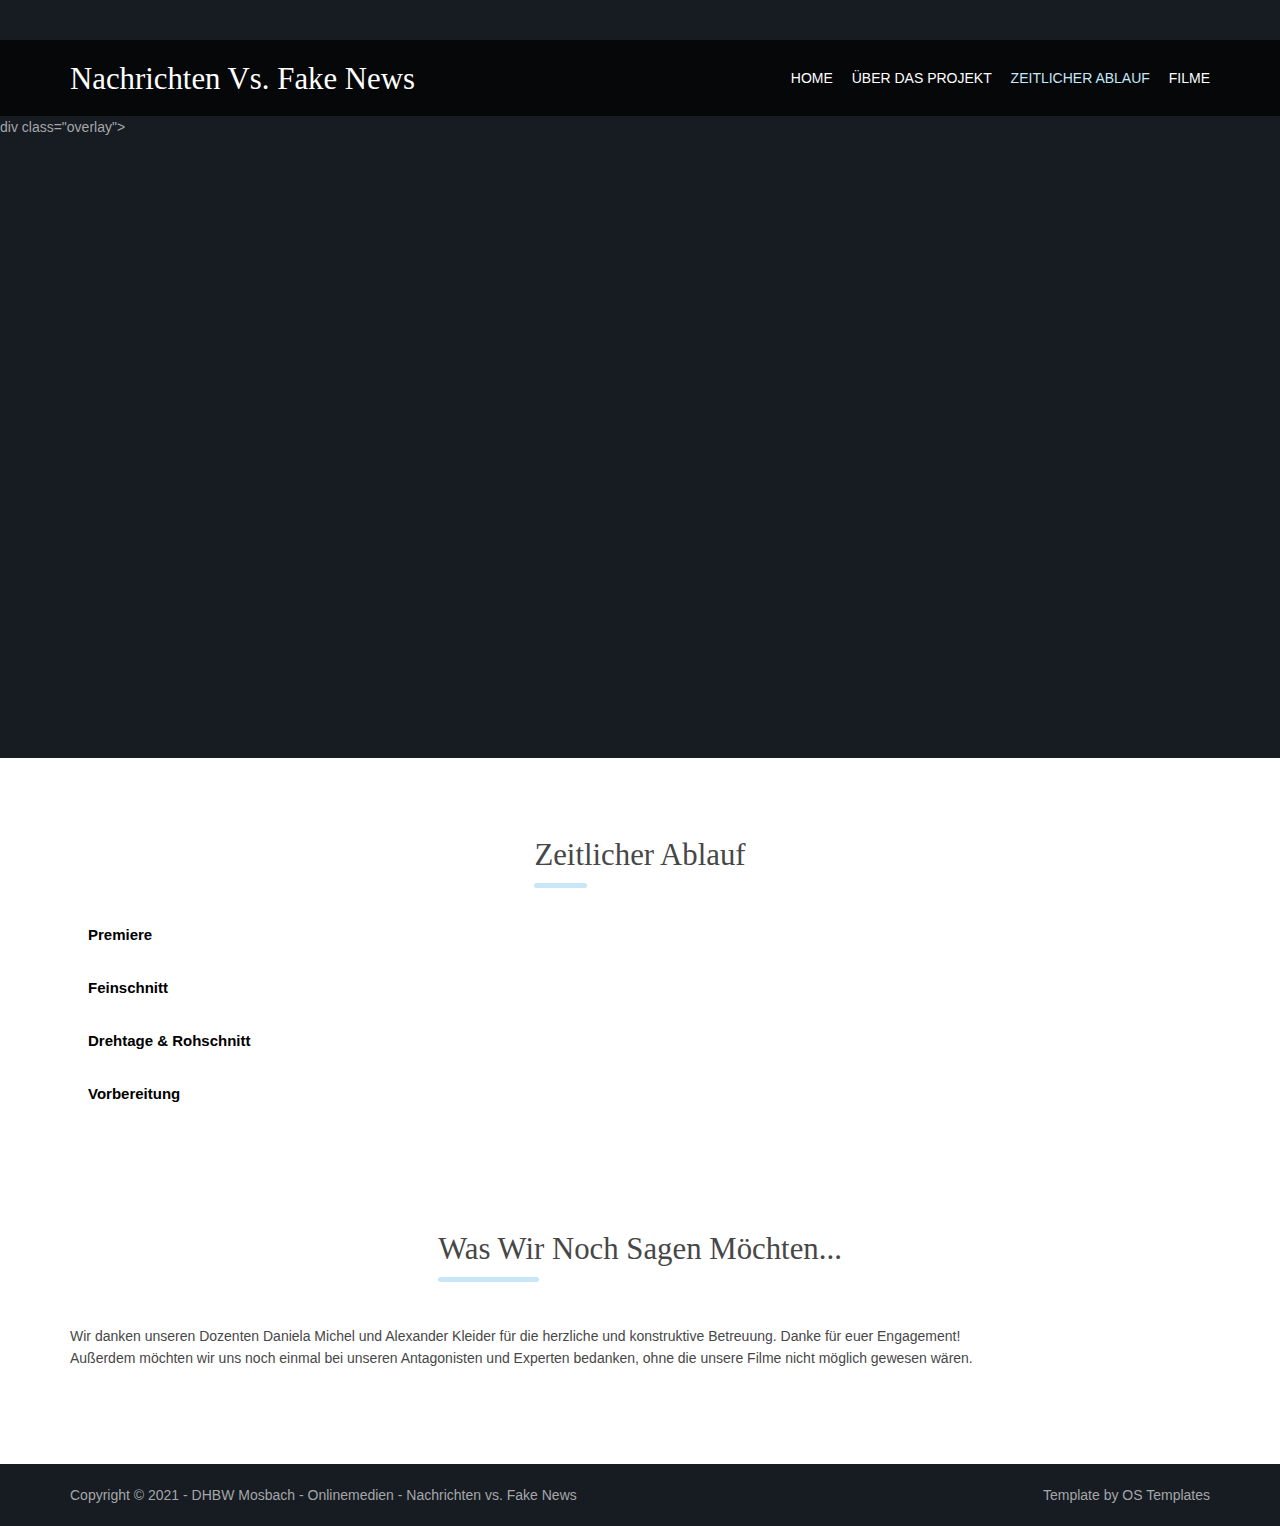
==== ablauf.html @ efb50089 "first-commit" ====
<!DOCTYPE html>
<!--
Template Name: Nocobot
Author: <a href="https://www.os-templates.com/">OS Templates</a>
Author URI: https://www.os-templates.com/
Copyright: OS-Templates.com
Licence: Free to use under our free template licence terms
Licence URI: https://www.os-templates.com/template-terms
-->
<html lang="">
<!-- To declare your language - read more here: https://www.w3.org/International/questions/qa-html-language-declarations -->
<head>
<title>Nachrichten vs. Fake News</title>
<meta charset="utf-8">
<meta name="viewport" content="width=device-width, initial-scale=1.0, maximum-scale=1.0, user-scalable=no">
<link href="layout/styles/NeuesLayout.css" rel="stylesheet" type="text/css" media="all">
<style>
  .accordion {
    background-color: #fff;
    color: #000;
    cursor: pointer;
    padding: 18px;
    width: 100%;
    border: none;
    text-align: left;
    outline: none;
    font-size: 15px;
    transition: 0.4s;
  }
  
  .accordion:hover {
    background-color: #c7e7f8; 
  }
  
  .panel {
    padding: 0 18px;
    display: none;
    background-color: white;
    overflow: hidden;
  }
  </style>
</head>
<body id="top">
<!-- ################################################################################################ -->
<!-- ################################################################################################ -->
<!-- ################################################################################################ -->
<div class="wrapper row0">
  <div id="topbar" class="hoc clear">
    <div class="fl_left"> 
      <!-- ################################################################################################ -->
      
      <!-- ################################################################################################ -->
    </div>
    <div class="fl_right"> 
      <!-- ################################################################################################ -->
      <!-- ################################################################################################ -->
    </div>
  </div>
</div>
<!-- ################################################################################################ -->
<!-- ################################################################################################ -->
<!-- ################################################################################################ -->
<!-- Top Background Image Wrapper -->
<div class="bgded" style="background-image:url('images/demo/FilmAb2.png');">
  <!-- ################################################################################################ -->
  <div class="wrapper row1">
    <header id="header" class="hoc clear">
      <div id="logo" class="fl_left"> 
        <!-- ################################################################################################ -->
        <h1><a href="index.html">Nachrichten vs. Fake News</a></h1>
        <!-- ################################################################################################ -->
      </div>
      <nav id="mainav" class="fl_right"> 
        <!-- ################################################################################################ -->
        <ul class="clear">
          <li><a href="index.html">Home</a></li> 
          <li><a href="projekt.html">Über das Projekt</a></li>  
          <li class="active"><a href="ablauf.html">Zeitlicher Ablauf</a></li>
          <li><a href="filme.html">Filme</a></li>
        </ul>
        <!-- ################################################################################################ -->
      </nav>
    </header>
  </div>
  div class="overlay">
      <div id="pageintro" class="hoc clear"> 
        <!-- ################################################################################################ -->
        <article>
          <h3 class="heading"> </h3>
        </article>
        <!-- ################################################################################################ -->
      </div>
    </div>
    <!-- ################################################################################################ -->
  </div>
<!-- End Top Background Image Wrapper -->
<!-- ################################################################################################ -->
<!-- ################################################################################################ -->
<!-- ################################################################################################ -->
<div class="wrapper row3">
  <div class="hoc container clear"> 
    <!-- main body -->
    <!-- ################################################################################################ -->
    <!-- ################################################################################################ -->
    <!-- ################################################################################################ -->
    <section class="group">
        <div style="text-align: center;"> 
        <p class="heading underline font-x2">Zeitlicher Ablauf</p>
      </div>
       
        <button class="accordion"><b>Premiere</b></button>
        <div class="panel">
          <p>Am 07.07.2021 findet die interne, virtuelle Filmpremiere des Projektes statt. Popcorn und Sekt stehen bereits bereit!</p>
        </div>
        
        <button class="accordion"><b>Feinschnitt</b></button>
        <div class="panel">
          <p>Vom 21. bis 24. Juni 2021 haben wir unseren Filmen den letzten Schliff verpasst. Kleine Korrekturen, Ton- und Farbanpassungen, Übergänge sowie inhaltliche Anpassungen wurden vorgenommen. Der Film wurde auf die vorgegebenen 6 Minuten gekürzt. Außerdem wurden das gemeinsam erstellte Intro sowie die individuellen Outros hinzugefügt. Wir haben das Feedback der Dozenten umgesetzt, um unseren Filmen den perfekten Touch zu verleihen.</p>
        </div>
        
        <button class="accordion"><b>Drehtage & Rohschnitt</b></button>
        <div class="panel">
          <p>In Eigenregie haben wir im Zeitraum vom 15. bis zum 20. Juni 2021 mit unseren Antagonisten und Experten die Szenen gedreht und anschließend den Rohschnitt unserer Filme erstellt. Zusätzlich haben wir passende Musik ausgesucht, um die Filme damit zu unterlegen. Gleichzeitig gab es Brainstormings für das gemeinsame Intro und die Webseite.</p>
        </div>

        <button class="accordion"><b>Vorbereitung</b></button>
        <div class="panel">
          <p>Vom 26. Mai bis zum 14. Juni 2021 fanden die Kickoff-Vorlesungen zum Projekt statt. Hierbei haben wir wichtige Infos zum Projektablauf und Input zum Digital Storytelling erhalten. Danach erfolgte die eigenständige Suche nach einem Antagonisten und der damit verbunden Story, sowie die Kontaktaufnahme mit den jeweiligen Experten. Als letztes wurden das Exposé inkl. Treatment verfasst, sowie ein Drehbuch inkl. Shotlist erstellt.</p>
        </div>
        
        <script>
        var acc = document.getElementsByClassName("accordion");
        var i;
        
        for (i = 0; i < acc.length; i++) {
          acc[i].addEventListener("click", function() {
            this.classList.toggle("active");
            var panel = this.nextElementSibling;
            if (panel.style.display === "block") {
              panel.style.display = "none";
            } else {
              panel.style.display = "block";
            }
          });
        }
        </script>

  </section>

  <section class="group">
    <div style="text-align: center;"> </br></br></br></br></br>
      <p class="heading underline font-x2">Was wir noch sagen möchten...</p>
  </div>
  </br>
      Wir danken unseren Dozenten Daniela Michel und Alexander Kleider für die herzliche und konstruktive Betreuung. Danke für euer Engagement! </br>
      Außerdem möchten wir uns noch einmal bei unseren Antagonisten und Experten bedanken, ohne die unsere Filme nicht möglich gewesen wären.
    </p>
  </div>
</section>
<div class="wrapper row5">
  <div id="copyright" class="hoc clear"> 
    <!-- ################################################################################################ -->
    <p class="fl_left">Copyright &copy; 2021 - DHBW Mosbach - Onlinemedien - <a href="#">Nachrichten vs. Fake News</a></p>
    <p class="fl_right">Template by <a target="_blank" href="https://www.os-templates.com/" title="Free Website Templates">OS Templates</a></p>
    <!-- ################################################################################################ -->
  </div>
</div>
<!-- ################################################################################################ -->
<!-- ################################################################################################ -->
<!-- ################################################################################################ -->
<a id="backtotop" href="#top"><i class="fas fa-chevron-up"></i></a>
<!-- JAVASCRIPTS -->
<script src="layout/scripts/jquery.min.js"></script>
<script src="layout/scripts/jquery.backtotop.js"></script>
<script src="layout/scripts/jquery.mobilemenu.js"></script>
</body>
</html>
---- layout/styles/NeuesLayout.css ----
@charset "utf-8";
/*
Template Name: Nocobot
Author: <a href="https://www.os-templates.com/">OS Templates</a>
Author URI: https://www.os-templates.com/
Copyright: OS-Templates.com
Licence: Free to use under our free template licence terms
Licence URI: https://www.os-templates.com/template-terms
File: Layout CSS
*/

@import url("fontawesome-free/css/fontawesome-all.min.css");
@import url("framework.css");

/* Rows
--------------------------------------------------------------------------------------------------------------- */
.row0, .row0 a{}
.row1, .row1 a{}
.row2, .row2 a{}
.row3, .row3 a{}
.row4, .row4 a{}
.row5, .row5 a{}


/* Top Bar
--------------------------------------------------------------------------------------------------------------- */
#topbar{padding:20px 0; font-size:.8rem; text-transform:uppercase;}

#topbar ul li{display:inline-block; margin-right:15px;}
#topbar ul li:last-child{margin-right:0; padding-right:0; border-right:none;}
#topbar i{line-height:normal;}
#topbar > div:nth-of-type(2) i{font-size:1rem;}

/* Search Form */
#topbar #searchform{position:relative; line-height:1; z-index:9999;}
#topbar #searchform::after{display:block; height:18px; line-height:18px; padding:0; font-family:"Font Awesome\ 5 Free"; font-weight:900; font-size:1rem; content:"\f002"/* fa-search */;}
#topbar #searchform:hover::after, #topbar #searchform button{cursor:pointer;}
#topbar #searchform > div{position:absolute; top:18px; right:0; width:280px; visibility:hidden; opacity:0/* Required for transition effect */;}
#topbar #searchform:hover > div{visibility:visible; opacity:1/* Required for transition effect */;}
#topbar #searchform form{display:block; position:relative;}
#topbar #searchform form *{border:none;}
#topbar #searchform input{display:block; width:100%; height:36px; padding:8px 40px 8px 10px; font-size:1rem;}
#topbar #searchform ::placeholder{text-transform:capitalize;}
#topbar #searchform button{display:block; position:absolute; top:3px; right:2px; height:30px; font-size:16px; line-height:1;}


/* Header
--------------------------------------------------------------------------------------------------------------- */
#header{}

#header #logo{margin:22px 0 0 0;}
#header #logo h1{margin:0; padding:0; font-size:2.2rem;}


/* Page Intro
--------------------------------------------------------------------------------------------------------------- */
#pageintro{padding:200px 0 400px;}/* 400px => 200px for #introblocks negative margin */

#pageintro article, #pageintro article p{display:block; max-width:75%; margin:0 auto; text-align:center;}
#pageintro article p{max-width:65%; line-height:2rem;}
#pageintro .heading{margin-bottom:20px; font-size:4rem;}
#pageintro footer{margin-top:50px;}


/* Content Area
--------------------------------------------------------------------------------------------------------------- */
.container{padding:80px 0;}

/* Content */
.container .content{}

.sectiontitle{display:block; max-width:55%; margin:0 auto 80px; text-align:center;}
.sectiontitle *{margin:0;}

/* Introblocks - x3 */
#introblocks{display:block; position:relative; margin:-280px 0 0 0; z-index:1; text-align:center;}/* 280px => 200px + container padding */
#introblocks figure{display:block; position:relative; max-width:348px; text-align:center;}
#introblocks figure figcaption{display:block; position:absolute; bottom:0; width:100%; padding:0 20px;}
#introblocks figure figcaption *{margin:0; padding:0;}
#introblocks figure figcaption div{max-height:0; overflow:hidden; transition:max-height .6s cubic-bezier(0, 1, 0, 1) -.1s;}
#introblocks figure:hover figcaption div{max-height:1200px; transition-timing-function:cubic-bezier(0.5, 0, 1, 0); transition-delay:0s;}
#introblocks figure figcaption .heading{padding:20px 0; font-size:1.2rem; font-weight:700; line-height:1;}
#introblocks figure figcaption div p{padding:0 0 20px 0;}

/* Image Group */
.imgroup{}
.imgroup li{margin-bottom:50px;}
.imgroup li:nth-last-child(-n+3){margin-bottom:0;}/* Removes bottom margin from the last three items - margin is restored in the media queries when items stack */
.imgroup li:nth-child(3n+1){margin-left:0; clear:left;}/* Removes the need to add class="first" */

/* Team Members */
.team{}
.team li:last-child{margin-bottom:0;}/* Used when elements stack in small viewports */
.team figure{display:block; text-align:center;}
.team figure *{margin:0; padding:0;}
.team figure a{}
.team figure img{}
.team figure figcaption{padding:20px 10px; line-height:1;}
.team figure strong{display:block; margin-bottom:8px; font-size:1.4rem; font-weight:400;}
.team figure em{display:block; font-style:normal; font-size:.8rem;}

/* Client Logos */
.clients{text-align:center;}
.clients li{margin-bottom:20px;}
.clients li:nth-last-child(-n+4){margin-bottom:0;}/* Removes bottom margin from the last four items - margin is restored in the media queries when items stack */
.clients li:nth-child(4n+1){margin-left:0; clear:left;}/* Removes the need to add class="first" */

/* Testimonials */
#testimonials{text-align:center;}
#testimonials li:last-child{margin-bottom:0;}/* Used when elements stack in smaller viewports */
#testimonials blockquote{max-width:80%; margin:0 auto 30px; padding:20px; line-height:2rem; font-size:1.2rem;}
#testimonials blockquote::before{top:10px; left:10px;}
#testimonials blockquote::after{display:block; position:absolute; bottom:-15px; left:50%; margin-left:-15px; width:0; height:0; content:""; border:15px solid transparent; border-bottom:none;}
#testimonials figure{}
#testimonials figure *{margin:0; line-height:1;}
#testimonials figure img{margin:0 0 15px 0;}
#testimonials figcaption .heading{font-size:1.2rem; font-weight:700;}
#testimonials figcaption em{font-size:.8rem;}

/* Latest - Blog posts etc. */
#latest{}
#latest > li:last-child{margin-bottom:0;}/* Used when elements stack in small viewports */
#latest article{}
#latest article figure{}
#latest article figure img{}
#latest article .meta{display:block; margin:0 0 30px 0; padding:5px 10px;}
#latest article .meta li{display:block; float:left; width:50%; font-size:.8rem;}
#latest article .meta li:last-child{text-align:right;}
#latest article .meta li i{margin-right:5px;}
#latest article .excerpt{position:relative; margin:0 0 30px 0; padding:0 0 0 65px;}
#latest article .excerpt .heading{margin:0 0 15px 0; font-size:1.2rem;}
#latest article .excerpt time{display:block; position:absolute; top:0; left:0; width:54px;}
#latest article .excerpt time *{display:block; margin:0; padding:0; text-align:center; text-transform:uppercase; font-style:normal; line-height:1;}
#latest article .excerpt time strong{padding:12px 0; font-size:18px; border-bottom:1px solid; opacity:.5;}
#latest article .excerpt time em{padding:8px 0;}
#latest article .excerpt p{margin:0; padding:0;}
#latest article footer{text-align:right;}

/* Comments */
#comments ul{margin:0 0 40px 0; padding:0; list-style:none;}
#comments li{margin:0 0 10px 0; padding:15px;}
#comments .avatar{float:right; margin:0 0 10px 10px; padding:3px; border:1px solid;}
#comments address{font-weight:bold;}
#comments time{font-size:smaller;}
#comments .comcont{display:block; margin:0; padding:0;}
#comments .comcont p{margin:10px 5px 10px 0; padding:0;}

#comments form{display:block; width:100%;}
#comments input, #comments textarea{width:100%; padding:10px; border:1px solid;}
#comments textarea{overflow:auto;}
#comments div{margin-bottom:15px;}
#comments input[type="submit"], #comments input[type="reset"]{display:inline-block; width:auto; min-width:150px; margin:0; padding:8px 5px; cursor:pointer;}

/* Sidebar */
.container .sidebar{}

.sidebar .sdb_holder{margin-bottom:50px;}
.sidebar .sdb_holder:last-child{margin-bottom:0;}


/* Contact Details
--------------------------------------------------------------------------------------------------------------- */
#ctdetails{padding:50px 0;}
#ctdetails ul{}
#ctdetails ul li{}
#ctdetails ul li div{position:relative; min-height:45px; padding:0 0 0 60px; line-height:1;}
#ctdetails ul li div i{position:absolute; top:0; left:0; width:45px; height:45px; line-height:43px; font-size:16px; text-align:center; border:1px solid; border-radius:50%;}
#ctdetails ul li div span{display:block; padding:4px 0 0 0;}
#ctdetails ul li div strong{display:block; margin:0 0 8px 0; text-transform:capitalize;}


/* Footer
--------------------------------------------------------------------------------------------------------------- */
#footer{padding:80px 0;}

#footer .heading{margin-bottom:50px; font-size:1.2rem;}

#footer input, #footer button{border:1px solid;}
#footer input{display:block; width:100%; padding:8px;}
#footer button{padding:8px 18px 10px; text-transform:uppercase; font-weight:400; cursor:pointer;}

#footer .linklist li{display:block; margin-bottom:15px; padding:0 0 15px 0; border-bottom:1px solid;}
#footer .linklist li:last-child{margin:0; padding:0; border:none;}
#footer .linklist li::before, #footer .linklist li::after{display:table; content:"";}
#footer .linklist li, #footer .linklist li::after{clear:both;}

#footer .contact{}
#footer .contact.linklist li, #footer .contact.linklist li:last-child{position:relative; padding-left:40px;}
#footer .contact li *{margin:0; padding:0; line-height:1.6;}
#footer .contact li i{display:block; position:absolute; top:0; left:0; width:30px; font-size:16px; text-align:center;}

#footer .latestimg{}
#footer .latestimg > li{display:inline-block; float:left; width:30%; margin:0 0 5% 5%;}
#footer .latestimg > li:nth-last-child(-n+3){margin-bottom:0;}/* Removes bottom margin from the last three items - margin is restored in the media queries when items stack */
#footer .latestimg > li:nth-child(3n+1){margin-left:0; clear:left;}/* Removes the need to add class="first" */
#footer .latestimg > li img{width:100%;}/* Force the image to resize to take the full space - may have to be changed for tablets, depends on personal preference */
#footer .latestimg > li a.imgover{display:block;}


/* Copyright
--------------------------------------------------------------------------------------------------------------- */
#copyright{padding:20px 0;}
#copyright *{margin:0; padding:0;}


/* Transition Fade
This gives a smooth transition to "ALL" elements used in the layout - other than the navigation form used in mobile devices
If you don't want it to fade all elements, you have to list the ones you want to be faded individually
Delete it completely to stop fading
--------------------------------------------------------------------------------------------------------------- */
*, *::before, *::after{transition:all .3s ease-in-out;}
#mainav form *{transition:none !important;}


/* ------------------------------------------------------------------------------------------------------------ */
/* ------------------------------------------------------------------------------------------------------------ */
/* ------------------------------------------------------------------------------------------------------------ */
/* ------------------------------------------------------------------------------------------------------------ */
/* ------------------------------------------------------------------------------------------------------------ */


/* Navigation
--------------------------------------------------------------------------------------------------------------- */
nav ul, nav ol{margin:0; padding:0; list-style:none;}

#mainav, #breadcrumb, .sidebar nav{line-height:normal;}
#mainav .drop::after, #mainav li li .drop::after, #breadcrumb li a::after, .sidebar nav a::after{position:absolute; font-family:"Font Awesome\ 5 Free"; font-weight:900; font-size:10px; line-height:10px;}

/* Top Navigation */
#mainav{}
#mainav ul{text-transform:uppercase;}
#mainav ul ul{position:absolute; width:180px; text-transform:none; z-index:9999;}
#mainav ul ul ul{left:180px; top:0;}
#mainav li{display:inline-block; position:relative; margin:0 15px 0 0; padding:0;}
#mainav li:last-child{margin-right:0;}
#mainav li li{width:100%; margin:0;}
#mainav li a{display:block; padding:30px 0;}
#mainav li li a{border:solid; border-width:0 0 1px 0;}
#mainav .drop{padding-left:15px;}
#mainav li li a, #mainav li li .drop{display:block; margin:0; padding:10px 15px;}
#mainav .drop::after, #mainav li li .drop::after{content:"\f0d7";}
#mainav .drop::after{top:35px; left:5px;}
#mainav li li .drop::after{top:15px; left:5px;}
#mainav ul ul{visibility:hidden; opacity:0;}
#mainav ul li:hover > ul{visibility:visible; opacity:1;}

#mainav form{display:none; width:100%; margin:0; padding:0;}
#mainav form select, #mainav form select option{display:block; cursor:pointer; outline:none;}
#mainav form select{width:100%; padding:5px; border:none;}
#mainav form select option{margin:5px; padding:0; border:none;}

/* Breadcrumb */
#breadcrumb{padding:150px 0 30px;}
#breadcrumb ul{margin:0; padding:0; list-style:none; text-transform:uppercase;}
#breadcrumb li{display:inline-block; margin:0 6px 0 0; padding:0;}
#breadcrumb li a{display:block; position:relative; margin:0; padding:0 12px 0 0; font-size:12px;}
#breadcrumb li a::after{top:4px; right:0; content:"\f0da";}
#breadcrumb li:last-child a{margin:0; padding:0;}
#breadcrumb li:last-child a::after{display:none;}
#breadcrumb .heading{margin:0; font-size:2rem;}

/* Sidebar Navigation */
.sidebar nav{display:block; width:100%;}
.sidebar nav li{margin:0 0 3px 0; padding:0;}
.sidebar nav a{display:block; position:relative; margin:0; padding:5px 10px 5px 15px; text-decoration:none; border:solid; border-width:0 0 1px 0;}
.sidebar nav a::after{top:10px; left:5px; content:"\f0da";}
.sidebar nav ul ul a{padding-left:35px;}
.sidebar nav ul ul a::after{left:25px;}
.sidebar nav ul ul ul a{padding-left:55px;}
.sidebar nav ul ul ul a::after{left:45px;}

/* Pagination */
.pagination{display:block; width:100%; text-align:center; clear:both;}
.pagination li{display:inline-block; margin:0 2px 0 0;}
.pagination li:last-child{margin-right:0;}
.pagination a, .pagination strong{display:block; padding:8px 11px; border:1px solid; background-clip:padding-box; font-weight:normal;}

/* Back to Top */
#backtotop{z-index:999; display:inline-block; position:fixed; visibility:hidden; bottom:20px; right:20px; width:36px; height:36px; line-height:36px; font-size:16px; text-align:center; opacity:.2;}
#backtotop i{display:block; width:100%; height:100%; line-height:inherit;}
#backtotop.visible{visibility:visible; opacity:.5;}
#backtotop:hover{opacity:1;}


/* Tables
--------------------------------------------------------------------------------------------------------------- */
table, th, td{border:1px solid; border-collapse:collapse; vertical-align:top;}
table, th{table-layout:auto;}
table{width:100%; margin-bottom:15px;}
th, td{padding:5px 8px;}
td{border-width:0 1px;}


/* Gallery
--------------------------------------------------------------------------------------------------------------- */
#gallery{display:block; width:100%; margin-bottom:50px;}
#gallery figure figcaption{display:block; width:100%; clear:both;}
#gallery li{margin-bottom:30px;}


/* ------------------------------------------------------------------------------------------------------------ */
/* ------------------------------------------------------------------------------------------------------------ */
/* ------------------------------------------------------------------------------------------------------------ */
/* ------------------------------------------------------------------------------------------------------------ */
/* ------------------------------------------------------------------------------------------------------------ */


/* Colours
--------------------------------------------------------------------------------------------------------------- */
body{color:#A5A6AA; background-color:#161C21;}
a{color:#c7e7f8;}
a:active, a:focus{background:transparent !important;}/* IE10 + 11 Bugfix - prevents grey background */
hr, .borderedbox{border-color:#D7D7D7;}
label span{color:#FF0000; background-color:inherit;}
input:focus, textarea:focus, *:required:focus{border-color:#c7e7f8 !important;}

.overlay{color:#FFFFFF; background-color:inherit;}
.overlay::after{color:inherit; background-color:rgba(0,0,0,.55);}
.overlay.light{color:#474747;}
.overlay.light::after{background-color:rgba(255,255,255,.7);}

.coloured{color:#FFFFFF; background-color:#c7e7f8;}
.coloured .btn, .coloured .btn.inverse:hover{color:#FFFFFF; background-color:#161C21; border-color:#161C21;}

.btn, .btn.inverse:hover{color:#FFFFFF; background-color:#c7e7f8; border-color:#c7e7f8;}
.btn:hover, .btn.inverse{color:inherit; background-color:transparent; border-color:inherit;}

.imgover:hover::before{background-color:rgba(185,70,173,.5);/* #B946AD */}
.imgover, .imgover:hover::after{color:#FFFFFF;}

.heading.underline::after{background-color:#c7e7f8;}


/* Rows */
.row0{color:#FFFFFF; background-color:#161C21;}
.row1{color:#FFFFFF; background-color:rgba(0,0,0,.75);}
.row2{color:#474747; background-color:#F4F4F4;}
.row3{color:#474747; background-color:#FFFFFF;}
.row4{color:#A5A6AA; background-color:#000000;}
.row5, .row5 a{color:#A5A6AA; background-color:#161C21;}


/* Top Bar */
#topbar #searchform{color:#c7e7f8;}
#topbar #searchform:hover{}
#topbar #searchform input{color:#FFFFFF; background:#c7e7f8;}
#topbar #searchform button{color:#FFFFFF; background:transparent;}


/* Header */
#header #logo h1 a{color:inherit;}


/* Page Intro */
#pageintro{color:#FFFFFF;}


/* Content Area */
#introblocks figure figcaption{color:#FFFFFF; background-color:rgba(0,0,0,.55);}

.imgroup article a{color:inherit;}
.imgroup article:hover a{color:#c7e7f8;}

.team figure{box-shadow:0px 0px 15px rgba(0,0,0,.1);}
.team figure:hover{color:#FFFFFF; background-color:#c7e7f8;}

#testimonials blockquote{color:#FFFFFF; background-color:rgba(255,255,255,.5);}
#testimonials blockquote::before{color:rgba(0,0,0,.2);}
#testimonials blockquote::after{border-top-color:rgba(255,255,255,.5);}
#testimonials:hover blockquote{color:#474747; background-color:rgba(255,255,255,1);}
#testimonials:hover blockquote::before{color:rgba(0,0,0,.05);}
#testimonials:hover blockquote::after{border-top-color:rgba(255,255,255,1);}


/* Latest */
#latest article .meta, #latest article .meta *{color:#FFFFFF; background-color:#161C21;}
#latest article .excerpt time{color:#474747; background-color:#F3F3F3;}
#latest article .excerpt time strong{border-color:rgba(0,0,0,.2);}


/* Contact Details */
#ctdetails ul li div a{color:#FFFFFF;}
#ctdetails ul li div a i{color:rgba(255,255,255,.5); border-color:rgba(255,255,255,.5);}
#ctdetails ul li div:hover a i{color:inherit; border-color:rgba(255,255,255,1);}
#ctdetails ul li div strong{color:#FFFFFF;}


/* Footer */
#footer .heading{color:#FFFFFF;}
#footer hr, #footer .borderedbox, #footer .linklist li{border-color:rgba(255,255,255,.1);}

#footer input, #footer button{border-color:transparent;}
#footer input{color:#474747; background-color:rgba(255,255,255,1);}
#footer input:focus{border-color:#c7e7f8;}
#footer button{color:#FFFFFF; background-color:#c7e7f8;}
#footer button:hover{color:inherit; background-color:transparent; border-color:inherit;}


/* Navigation */
#mainav{}
#mainav li a{color:inherit;}
#mainav .active a, #mainav a:hover, #mainav li:hover > a{color:#c7e7f8; background-color:inherit;}
#mainav li li a, #mainav .active li a{color:#FFFFFF; background-color:rgba(185,70,173,.5);/* #B946AD */ border-color:rgba(185,70,173,.5);}
#mainav li li:hover > a, #mainav .active .active > a{color:#FFFFFF; background-color:#c7e7f8;}
#mainav form select{color:#474747; background-color:#FFFFFF;}

#breadcrumb a{color:inherit; background-color:inherit;}
#breadcrumb li:last-child a{color:#c7e7f8;}

.container .sidebar nav a{color:inherit; border-color:#D7D7D7;}
.container .sidebar nav a:hover{color:#c7e7f8;}

.pagination a, .pagination strong{border-color:#D7D7D7;}
.pagination .current *{color:#FFFFFF; background-color:#c7e7f8;}

#backtotop{color:#FFFFFF; background-color:#c7e7f8;}


/* Tables + Comments */
table, th, td, #comments .avatar, #comments input, #comments textarea{border-color:#FFFFFF;}
th{color:#FFFFFF; background-color:#FFFFFF;}
tr, #comments li, #comments input[type="submit"], #comments input[type="reset"]{color:inherit; background-color:#FFFFFF;}
tr:nth-child(even), #comments li:nth-child(even){color:inherit; background-color:#FFFFFF;}
table a, #comments a{background-color:inherit;}
th, td {
    padding: 5px 50px;
	text-align: justify;
}


/* ------------------------------------------------------------------------------------------------------------ */
/* ------------------------------------------------------------------------------------------------------------ */
/* ------------------------------------------------------------------------------------------------------------ */
/* ------------------------------------------------------------------------------------------------------------ */
/* ------------------------------------------------------------------------------------------------------------ */


/* Media Queries
--------------------------------------------------------------------------------------------------------------- */
@-ms-viewport{width:device-width;}


/* Max Wrapper Width - Laptop, Desktop etc.
--------------------------------------------------------------------------------------------------------------- */
@media screen and (min-width:1140px){
	.hoc{max-width:1140px;}
}

@media screen and (min-width:978px) and (max-width:1140px){
	.hoc{max-width:95%;}
}


/* Mobile Devices
--------------------------------------------------------------------------------------------------------------- */
@media screen and (max-width:978px){
	.hoc{max-width:90%;}

	#topbar{}

	#header{padding:30px 0;}
	#header #logo{margin-top:0;}

	#mainav{}
	#mainav ul{display:none;}
	#mainav form{display:block; margin-top:2px;}

	#breadcrumb{}

	.container{}
	#comments input[type="reset"]{margin-top:10px;}
	.pagination li{display:inline-block; margin:0 5px 5px 0;}

	#footer{}

	#copyright{}
	#copyright p:first-of-type{margin-bottom:10px;}
}

@media screen and (max-width:750px){
	.imgl, .imgr{display:inline-block; float:none; margin:0 0 10px 0;}
	.fl_left, .fl_right{display:block; float:none;}
	.group .group > *:last-child, .clear .clear > *:last-child, .clear .group > *:last-child, .group .clear > *:last-child{margin-bottom:0;}/* Experimental - Needs more testing in different situations, stops double margin when stacking */
	.one_half, .one_third, .two_third, .one_quarter, .two_quarter, .three_quarter{display:block; float:none; width:auto; margin:0 0 30px 0;}

	#topbar{text-align:center;}
	#topbar > div:first-of-type ul{margin:0 0 10px 0;}
	#topbar #searchform{display:none;}/* This is personal preference - remove if not required */

	#header{text-align:center;}
	#header #logo{margin:0 0 15px 0;}

	#pageintro article, #pageintro article p{max-width:none;}
	#pageintro .heading{font-size:2rem;}

	.sectiontitle{max-width:none;}
	
	#introblocks > ul{margin:0 auto 80px;}
	#introblocks > ul, #latest article{max-width:348px;}/* Restrict the width to the one_third grid element */
	.team figure{max-width:300px;}/* Restrict the width to the image width */
	#introblocks > ul > li, .imgroup li:nth-last-child(-n+3){margin-bottom:50px;}
	.clients li:nth-last-child(-n+4){margin-bottom:20px;}
	#introblocks > ul > li:last-child, .imgroup li:last-child, .clients li:last-child{margin-bottom:0;}

	#footer{padding-bottom:50px;}/* Not needed - just looks better */
	#footer .latestimg > li, #footer .latestimg > li:nth-last-child(-n+3){display:inline-block; float:none; width:auto; margin:0 5% 5% 0;}
	#footer .latestimg > li:last-child{margin-bottom:0;}
	#footer .latestimg > li img{width:auto;}
}

@media screen and (max-width:450px){
	#topbar > div:first-of-type ul li{display:block; margin:0;}

	#latest article .excerpt{padding:0;}
	#latest article .excerpt time{display:none;}
	#latest article footer{text-align:left;}
}

/* Other
--------------------------------------------------------------------------------------------------------------- */
@media screen and (max-width:650px){
	.scrollable{display:block; width:100%; margin:0 0 30px 0; padding:0 0 15px 0; overflow:auto; overflow-x:scroll;}
	.scrollable table{margin:0; padding:0; white-space:nowrap;}

	.inline li{display:block; margin-bottom:10px;}
	.pushright li{margin-right:0;}

	.font-x2{font-size:1.6rem;}
	.font-x3{font-size:1.8rem;}
}

h2{
	font-size: 2rem;
	font-weight: bold;
}
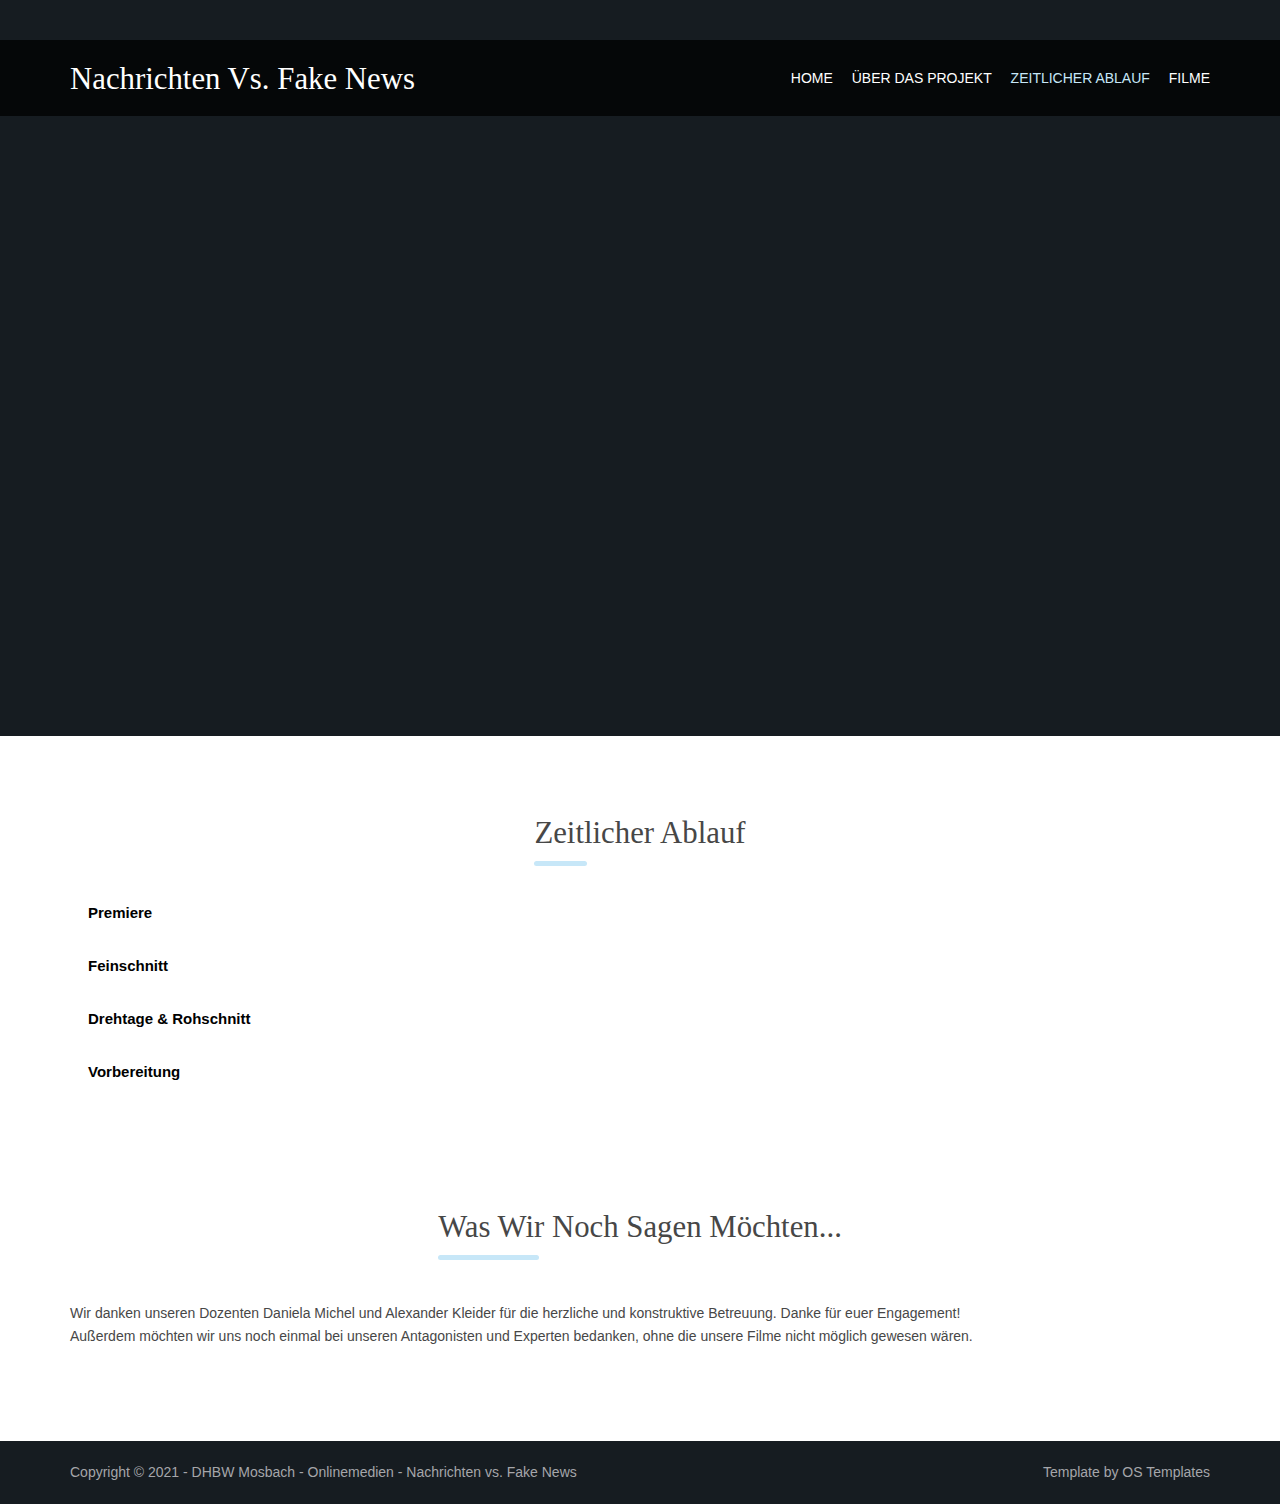
==== commit f9487d4d: "changed-fotos" ====
--- a/ablauf.html
+++ b/ablauf.html
@@ -82,7 +82,6 @@
       </nav>
     </header>
   </div>
-  div class="overlay">
       <div id="pageintro" class="hoc clear"> 
         <!-- ################################################################################################ -->
         <article>
--- a/layout/styles/NeuesLayout.css
+++ b/layout/styles/NeuesLayout.css
@@ -20,6 +20,20 @@
 .row3, .row3 a{}
 .row4, .row4 a{}
 .row5, .row5 a{}
+
+
+.flex-container {
+  display:flex;
+  justify-content: space-between;
+  margin-bottom: 60px;
+}
+
+.flex-item{
+	margin-right: 20px;
+	width: 50%;
+	flex: auto;
+}
+
 
 
 /* Top Bar
